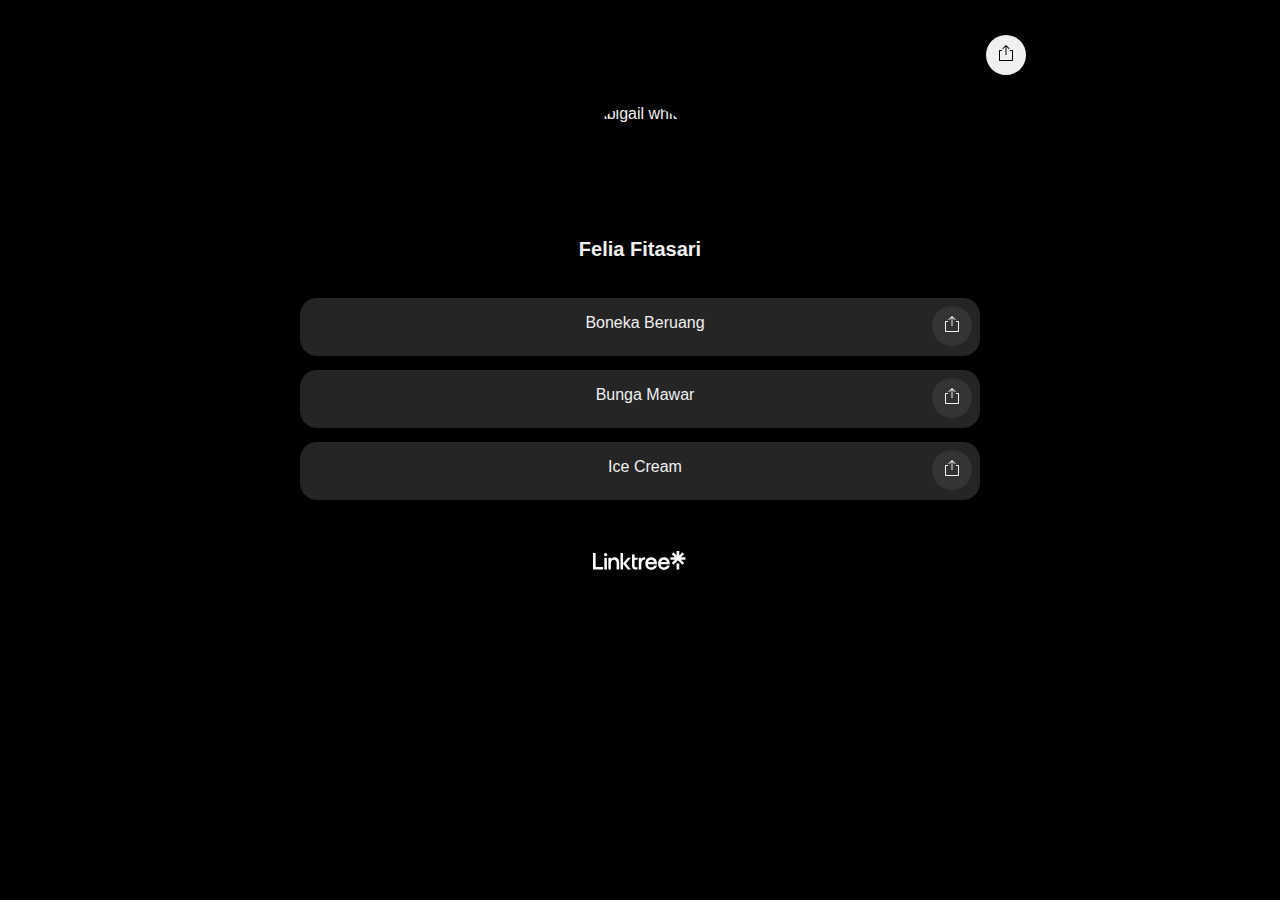
==== index.html @ 16dab185 "Add files via upload" ====
<!DOCTYPE html>
<html>

<head>
  <meta charset="utf-8">
  <meta name="viewport" content="width=device-width">
  <title>replit</title>
  <link href="style.css" rel="stylesheet" type="text/css" />
</head>

<body>
  <header>
    <div class="tile-share-button" id="page-copied-button" link="page copied">
      <svg width="16" height="16" viewBox="0 0 16 16" enable-background="new 0 0 24 24" class="sc-gKsewC iPWGYb">
        <path fill-rule="evenodd" clip-rule="evenodd"
          d="M10.6464 3.85347L11 4.20702L11.7071 3.49992L11.3536 3.14636L8.35355 0.146362H7.64645L4.64645 3.14636L4.29289 3.49992L5 4.20702L5.35355 3.85347L7.5 1.70702V9.49992V9.99992H8.5V9.49992V1.70702L10.6464 3.85347ZM1 5.49994L1.5 4.99994H4V5.99994H2V14.9999H14V5.99994H12V4.99994H14.5L15 5.49994V15.4999L14.5 15.9999H1.5L1 15.4999V5.49994Z"
          fill="black"></path>
      </svg>
    </div>
  </header>
  <div class="container">
    <div class="image-container">
      <img src="https://media.tenor.com/b4UKrCdyZ74AAAAi/mimibubu.gif" alt="Abigail white" />
    </div>
    <h1>Felia Fitasari</h1>

    <a href="https://felia.siin.lol/boneka" class="tile">
      <div class="icon">
          <svg xmlns="http://www.w3.org/2000/svg" viewBox="0 0 0 0" fill="currentColor" width="256" height="256">
              <path d="M12 2C10.355 2 9 3.355 9 5C9 6.645 10.355 8 12 8C13.645 8 15 6.645 15 5C15 3.355 13.645 2 12 2ZM5 5C5 2.238 7.238 0 10 0C12.762 0 15 2.238 15 5C15 7.762 12.762 10 10 10C7.238 10 5 7.762 5 5ZM19 8C15.134 8 12 11.134 12 15C12 18.866 15.134 22 19 22C22.866 22 26 18.866 26 15C26 11.134 22.866 8 19 8ZM19 20C16.243 20 14 17.757 14 15C14 12.243 16.243 10 19 10C21.757 10 24 12.243 24 15C24 17.757 21.757 20 19 20ZM9.5 12C8.119 12 7 13.119 7 14.5C7 15.881 8.119 17 9.5 17C10.881 17 12 15.881 12 14.5C12 13.119 10.881 12 9.5 12ZM9.5 15C9.223 15 9 14.777 9 14.5C9 14.223 9.223 14 9.5 14C9.777 14 10 14.223 10 14.5C10 14.777 9.777 15 9.5 15ZM16.5 12C15.119 12 14 13.119 14 14.5C14 15.881 15.119 17 16.5 17C17.881 17 19 15.881 19 14.5C19 13.119 17.881 12 16.5 12ZM16.5 15C16.223 15 16 14.777 16 14.5C16 14.223 16.223 14 16.5 14C16.777 14 17 14.223 17 14.5C17 14.777 16.777 15 16.5 15Z" />
          </svg>
      </div>
      <p>Boneka Beruang</p>
      <div class="tile-share-button" link="Youtube">
          <svg width="16" height="16" viewBox="0 0 16 16" fill="currentColor">
              <path d="M10.6464 3.85347L11 4.20702L11.7071 3.49992L11.3536 3.14636L8.35355 0.146362H7.64645L4.64645 3.14636L4.29289 3.49992L5 4.20702L5.35355 3.85347L7.5 1.70702V9.49992V9.99992H8.5V9.49992V1.70702L10.6464 3.85347ZM1 5.49994L1.5 4.99994H4V5.99994H2V14.9999H14V5.99994H12V4.99994H14.5L15 5.49994V15.4999L14.5 15.9999H1.5L1 15.4999V5.49994Z" />
          </svg>
      </div>
  </a>
  

  <a href="https://felia.siin.lol/bunga" class="tile">
    <div class="icon">
        <svg xmlns="http://www.w3.org/2000/svg" viewBox="0 0 0 0" fill="currentColor" width="256" height="256">
            <path d="M12 2C10.355 2 9 3.355 9 5C9 6.645 10.355 8 12 8C13.645 8 15 6.645 15 5C15 3.355 13.645 2 12 2ZM5 5C5 2.238 7.238 0 10 0C12.762 0 15 2.238 15 5C15 7.762 12.762 10 10 10C7.238 10 5 7.762 5 5ZM19 8C15.134 8 12 11.134 12 15C12 18.866 15.134 22 19 22C22.866 22 26 18.866 26 15C26 11.134 22.866 8 19 8ZM19 20C16.243 20 14 17.757 14 15C14 12.243 16.243 10 19 10C21.757 10 24 12.243 24 15C24 17.757 21.757 20 19 20ZM9.5 12C8.119 12 7 13.119 7 14.5C7 15.881 8.119 17 9.5 17C10.881 17 12 15.881 12 14.5C12 13.119 10.881 12 9.5 12ZM9.5 15C9.223 15 9 14.777 9 14.5C9 14.223 9.223 14 9.5 14C9.777 14 10 14.223 10 14.5C10 14.777 9.777 15 9.5 15ZM16.5 12C15.119 12 14 13.119 14 14.5C14 15.881 15.119 17 16.5 17C17.881 17 19 15.881 19 14.5C19 13.119 17.881 12 16.5 12ZM16.5 15C16.223 15 16 14.777 16 14.5C16 14.223 16.223 14 16.5 14C16.777 14 17 14.223 17 14.5C17 14.777 16.777 15 16.5 15Z" />
        </svg>
    </div>
    <p>Bunga Mawar</p>
    <div class="tile-share-button" link="Youtube">
        <svg width="16" height="16" viewBox="0 0 16 16" fill="currentColor">
            <path d="M10.6464 3.85347L11 4.20702L11.7071 3.49992L11.3536 3.14636L8.35355 0.146362H7.64645L4.64645 3.14636L4.29289 3.49992L5 4.20702L5.35355 3.85347L7.5 1.70702V9.49992V9.99992H8.5V9.49992V1.70702L10.6464 3.85347ZM1 5.49994L1.5 4.99994H4V5.99994H2V14.9999H14V5.99994H12V4.99994H14.5L15 5.49994V15.4999L14.5 15.9999H1.5L1 15.4999V5.49994Z" />
        </svg>
    </div>
</a>

<a href="https://felia.siin.lol/ice-cream" class="tile">
  <div class="icon">
      <svg xmlns="http://www.w3.org/2000/svg" viewBox="0 0 0 0" fill="currentColor" width="256" height="256">
          <path d="M12 2C10.355 2 9 3.355 9 5C9 6.645 10.355 8 12 8C13.645 8 15 6.645 15 5C15 3.355 13.645 2 12 2ZM5 5C5 2.238 7.238 0 10 0C12.762 0 15 2.238 15 5C15 7.762 12.762 10 10 10C7.238 10 5 7.762 5 5ZM19 8C15.134 8 12 11.134 12 15C12 18.866 15.134 22 19 22C22.866 22 26 18.866 26 15C26 11.134 22.866 8 19 8ZM19 20C16.243 20 14 17.757 14 15C14 12.243 16.243 10 19 10C21.757 10 24 12.243 24 15C24 17.757 21.757 20 19 20ZM9.5 12C8.119 12 7 13.119 7 14.5C7 15.881 8.119 17 9.5 17C10.881 17 12 15.881 12 14.5C12 13.119 10.881 12 9.5 12ZM9.5 15C9.223 15 9 14.777 9 14.5C9 14.223 9.223 14 9.5 14C9.777 14 10 14.223 10 14.5C10 14.777 9.777 15 9.5 15ZM16.5 12C15.119 12 14 13.119 14 14.5C14 15.881 15.119 17 16.5 17C17.881 17 19 15.881 19 14.5C19 13.119 17.881 12 16.5 12ZM16.5 15C16.223 15 16 14.777 16 14.5C16 14.223 16.223 14 16.5 14C16.777 14 17 14.223 17 14.5C17 14.777 16.777 15 16.5 15Z" />
      </svg>
  </div>
  <p>Ice Cream</p>
  <div class="tile-share-button" link="Youtube">
      <svg width="16" height="16" viewBox="0 0 16 16" fill="currentColor">
          <path d="M10.6464 3.85347L11 4.20702L11.7071 3.49992L11.3536 3.14636L8.35355 0.146362H7.64645L4.64645 3.14636L4.29289 3.49992L5 4.20702L5.35355 3.85347L7.5 1.70702V9.49992V9.99992H8.5V9.49992V1.70702L10.6464 3.85347ZM1 5.49994L1.5 4.99994H4V5.99994H2V14.9999H14V5.99994H12V4.99994H14.5L15 5.49994V15.4999L14.5 15.9999H1.5L1 15.4999V5.49994Z" />
      </svg>
  </div>
</a>

  

   

  </div>

  <svg class="linktree" height="20" viewBox="0 0 80 17" style="display:block;width:auto" fill="none"
    xmlns="http://www.w3.org/2000/svg">
    <title>Linktree</title>
    <path
      d="M0 1.72687H2.25964V13.6313H8.50582V15.7244H0V1.72687ZM10.7287 1.72687C10.9121 1.72444 11.0941 1.75816 11.2644 1.82609C11.4348 1.89402 11.59 1.99484 11.7214 2.12278C11.8528 2.25073 11.9576 2.4033 12.03 2.57178C12.1024 2.74026 12.1409 2.92135 12.1433 3.1047C12.1433 3.47987 11.9943 3.83967 11.729 4.10496C11.4637 4.37024 11.1039 4.51928 10.7287 4.51928C10.3536 4.51928 9.99375 4.37024 9.72847 4.10496C9.46318 3.83967 9.31415 3.47987 9.31415 3.1047C9.31491 2.92087 9.3523 2.73903 9.42412 2.56981C9.49594 2.40058 9.60076 2.24736 9.73245 2.11909C9.86414 1.99082 10.0201 1.89008 10.1911 1.82273C10.3622 1.75539 10.5449 1.7228 10.7287 1.72687ZM9.62645 5.63991H11.7942V15.7244H9.62645V5.63991ZM13.0618 5.63991H15.2296V7.03612C15.8714 5.97059 16.9737 5.36435 18.425 5.36435C20.7765 5.36435 22.2462 7.20146 22.2462 10.1225V15.7244H20.0784V10.3062C20.0784 8.41395 19.2517 7.34843 17.7587 7.34843C16.1249 7.34843 15.2247 8.46906 15.2247 10.4899V15.7244H13.057L13.0618 5.63991ZM23.3852 1.72687H25.553V10.5817L29.5946 5.63991H32.3135L27.9963 10.692L32.3135 15.7244H29.5946L25.553 10.8022V15.7244H23.3852V1.72687ZM33.1586 3.07408H35.3631V5.64604H37.9351V7.44641H35.3631V12.6442C35.3631 13.3068 35.7673 13.7109 36.3919 13.7109H37.8445V15.7305H36.098C34.2058 15.7305 33.1586 14.6099 33.1586 12.6271V3.07408ZM38.8904 5.64604H41.0582V6.89527C41.5909 5.93998 42.4911 5.37047 43.5934 5.37047C43.8478 5.35888 44.1024 5.38993 44.3466 5.46233V7.48315C44.0813 7.42486 43.8097 7.40017 43.5383 7.40966C41.94 7.40966 41.0582 8.75688 41.0582 11.0655V15.7305H38.8904V5.64604ZM49.4158 5.37047C51.804 5.37047 54.3944 6.82179 54.3944 10.9185V11.2125H46.6234C46.79 13.0116 47.8359 14.0037 49.5811 14.0037C50.8304 14.0037 51.8959 13.3239 52.1347 12.3882H54.3393C54.1188 14.4078 52.0245 16.0061 49.5811 16.0061C46.4581 16.0061 44.4936 13.9669 44.4936 10.6797C44.4936 7.75259 46.3858 5.36435 49.4158 5.36435V5.37047ZM52.0796 9.41211C51.7673 8.16288 50.7936 7.37292 49.4158 7.37292C48.0931 7.37292 47.1574 8.18125 46.79 9.41211H52.0796ZM60.2731 5.37047C62.6614 5.37047 65.2517 6.82179 65.2517 10.9185V11.2125H57.4807C57.646 13.0116 58.6932 14.0037 60.4385 14.0037C61.6877 14.0037 62.7532 13.3239 62.992 12.3882H65.1966C64.9761 14.4078 62.8818 16.0061 60.4385 16.0061C57.3154 16.0061 55.3497 13.9669 55.3497 10.6797C55.3497 7.75259 57.2419 5.36435 60.2731 5.36435V5.37047ZM62.9369 9.41211C62.6246 8.16288 61.651 7.37292 60.2731 7.37292C58.9504 7.37292 58.0135 8.18125 57.646 9.41211H62.9369Z"
      fill="#FFFFFF"></path>
    <path
      d="M65.7852 5.33374H69.6615L66.9058 2.70668L68.4306 1.13901L71.0577 3.83956V0H73.3357V3.83956L75.9627 1.14513L77.4863 2.70668L74.7319 5.32762H78.607V7.49541H74.7098L77.4827 10.1898L75.9627 11.7208L72.1967 7.93631L68.4306 11.7208L66.9058 10.196L69.6798 7.50153H65.7852V5.33374ZM71.0515 10.6062H73.3296V15.7502H71.0515V10.6062Z"
      fill="#FFFFFF"></path>
  </svg>
  <script src="script.js"></script>
</body>

</html>
---- style.css ----
body {
  margin: 0;
  padding: 0;
  background-color: rgb(0, 0, 0);
  color: rgb(240, 240, 240);
  display: flex;
  align-items: center;
  flex-direction: column;
  width: 100vw;
  font-family: Verdana, Tahoma, sans-serif;
}

#page-copied-button {
  background: rgb(240, 240, 240);
}

header {
  width: 95%;
  max-width: 788px;
  display: flex;
  justify-content: flex-end;
  padding: 12px;
  margin-top: 15px;
}

.share-button {
  width: 40px;
  height: 40px;
  border-radius: 20px;
  background-color: rgb(240, 240, 240);
}

.share-button svg {
  margin-left: 12px;
  margin-top: 10px;
  color: rgb(0, 0, 0);
}

.container {
  width: 91%;
  max-width: 680px;
  margin: 10px;
  display: flex;
  flex-direction: column;
  align-items: center;
}

h1 {
  font-size: 20px;
  margin-bottom: 30px;
}

a {
  text-decoration: none;
  color: rgb(240, 240, 240);
}

.tile {
  width: 100%;
  background-color: rgb(37, 37, 37);
  margin: 7px;
  border-radius: 17px;
  display: flex;
  justify-content: space-between;
}

.tile:hover {
  transition: cubic-bezier(.07, 1.41, .82, 0.141) 0.2s;
  transform: scale(1.02);
}

.tile-share-button {
  margin: 8px;
  width: 40px;
  height: 40px;
  border-radius: 20px;
  background-color: rgb(52, 52, 52);
}

.tile-share-button svg {
  margin-left: 12px;
  margin-top: 10px;
}

.image-container {
  height: 120px;
  width: 120px;
  border-radius: 148px;
  overflow: hidden;
}

.image-container img {
  height: 100%;
}

.icon {
  margin: 4px 8px;
  width: 50px;
  height: 50px;
}

.linktree {
  margin-top: 34px;
}
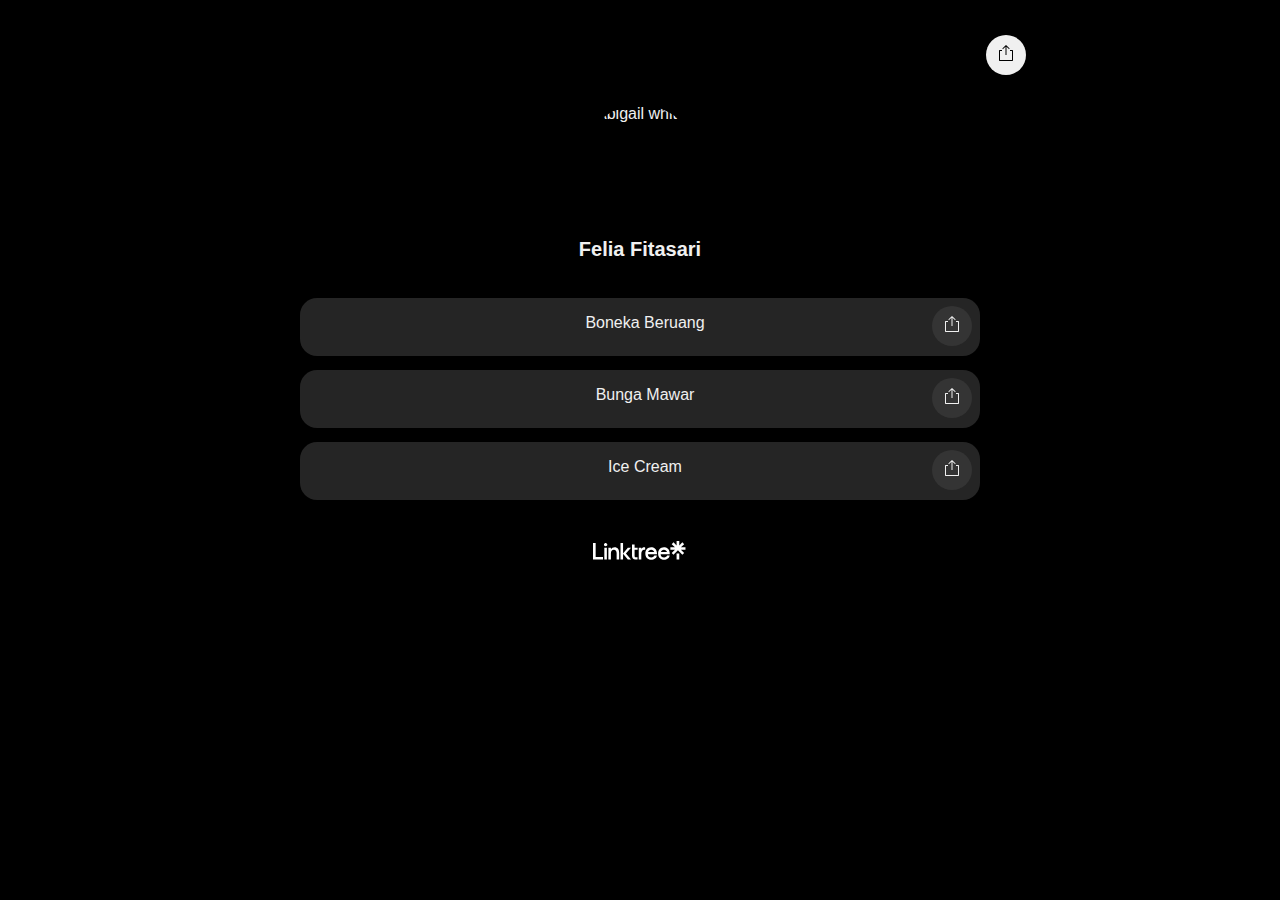
==== commit 49ef0eaa: "Update index.html" ====
--- a/index.html
+++ b/index.html
@@ -4,7 +4,7 @@
 <head>
   <meta charset="utf-8">
   <meta name="viewport" content="width=device-width">
-  <title>replit</title>
+  <title>Buat Kamu</title>
   <link href="style.css" rel="stylesheet" type="text/css" />
 </head>
 
@@ -66,13 +66,6 @@
       </svg>
   </div>
 </a>
-
-  
-
-   
-
-  </div>
-
   <svg class="linktree" height="20" viewBox="0 0 80 17" style="display:block;width:auto" fill="none"
     xmlns="http://www.w3.org/2000/svg">
     <title>Linktree</title>
@@ -86,4 +79,4 @@
   <script src="script.js"></script>
 </body>
 
-</html>+</html>
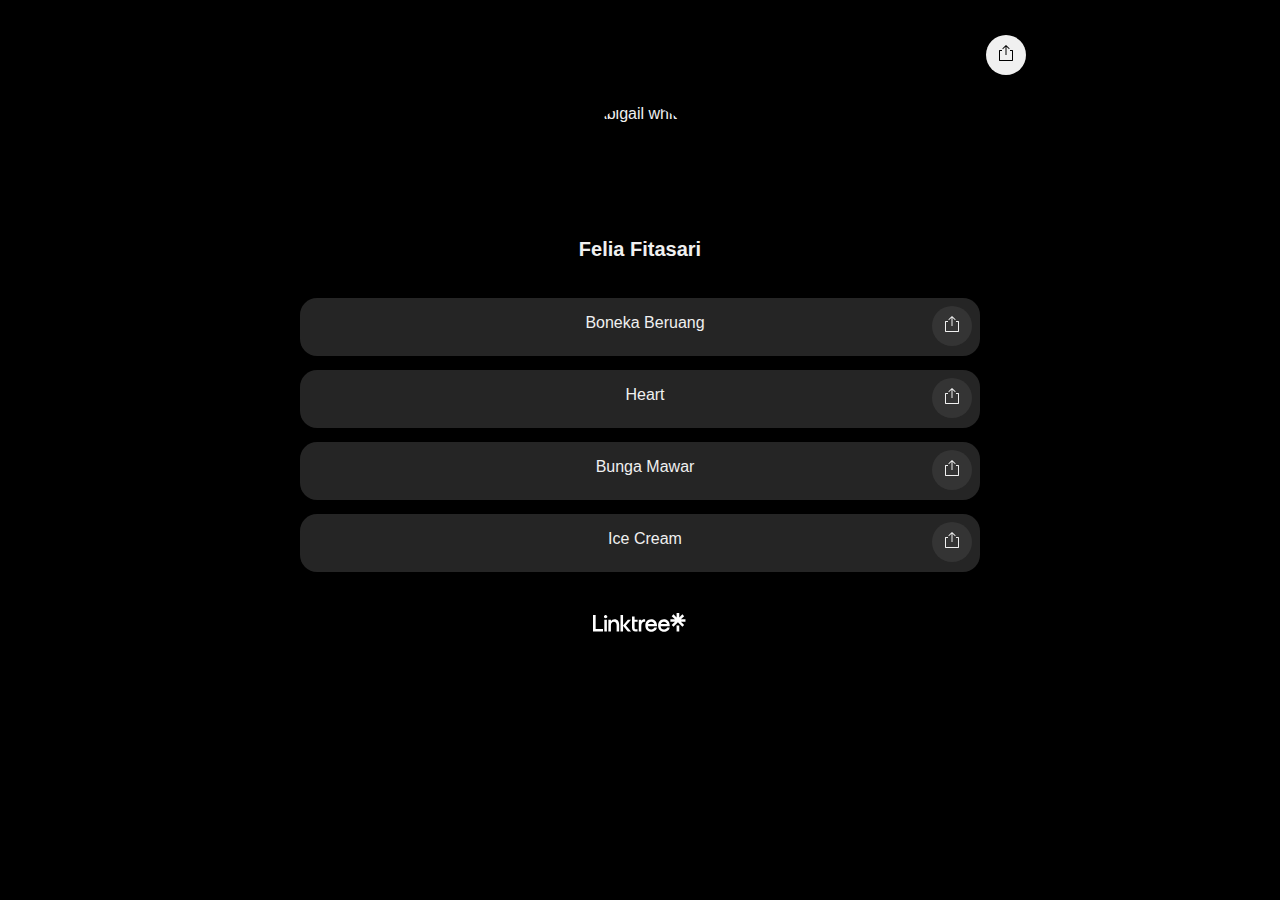
==== commit 8558ffd2: "Update index.html" ====
--- a/index.html
+++ b/index.html
@@ -26,57 +26,63 @@
 
     <a href="https://felia.siin.lol/boneka" class="tile">
       <div class="icon">
-          <svg xmlns="http://www.w3.org/2000/svg" viewBox="0 0 0 0" fill="currentColor" width="256" height="256">
-              <path d="M12 2C10.355 2 9 3.355 9 5C9 6.645 10.355 8 12 8C13.645 8 15 6.645 15 5C15 3.355 13.645 2 12 2ZM5 5C5 2.238 7.238 0 10 0C12.762 0 15 2.238 15 5C15 7.762 12.762 10 10 10C7.238 10 5 7.762 5 5ZM19 8C15.134 8 12 11.134 12 15C12 18.866 15.134 22 19 22C22.866 22 26 18.866 26 15C26 11.134 22.866 8 19 8ZM19 20C16.243 20 14 17.757 14 15C14 12.243 16.243 10 19 10C21.757 10 24 12.243 24 15C24 17.757 21.757 20 19 20ZM9.5 12C8.119 12 7 13.119 7 14.5C7 15.881 8.119 17 9.5 17C10.881 17 12 15.881 12 14.5C12 13.119 10.881 12 9.5 12ZM9.5 15C9.223 15 9 14.777 9 14.5C9 14.223 9.223 14 9.5 14C9.777 14 10 14.223 10 14.5C10 14.777 9.777 15 9.5 15ZM16.5 12C15.119 12 14 13.119 14 14.5C14 15.881 15.119 17 16.5 17C17.881 17 19 15.881 19 14.5C19 13.119 17.881 12 16.5 12ZM16.5 15C16.223 15 16 14.777 16 14.5C16 14.223 16.223 14 16.5 14C16.777 14 17 14.223 17 14.5C17 14.777 16.777 15 16.5 15Z" />
-          </svg>
+
       </div>
       <p>Boneka Beruang</p>
       <div class="tile-share-button" link="Youtube">
-          <svg width="16" height="16" viewBox="0 0 16 16" fill="currentColor">
-              <path d="M10.6464 3.85347L11 4.20702L11.7071 3.49992L11.3536 3.14636L8.35355 0.146362H7.64645L4.64645 3.14636L4.29289 3.49992L5 4.20702L5.35355 3.85347L7.5 1.70702V9.49992V9.99992H8.5V9.49992V1.70702L10.6464 3.85347ZM1 5.49994L1.5 4.99994H4V5.99994H2V14.9999H14V5.99994H12V4.99994H14.5L15 5.49994V15.4999L14.5 15.9999H1.5L1 15.4999V5.49994Z" />
-          </svg>
+        <svg width="16" height="16" viewBox="0 0 16 16" fill="currentColor">
+          <path
+            d="M10.6464 3.85347L11 4.20702L11.7071 3.49992L11.3536 3.14636L8.35355 0.146362H7.64645L4.64645 3.14636L4.29289 3.49992L5 4.20702L5.35355 3.85347L7.5 1.70702V9.49992V9.99992H8.5V9.49992V1.70702L10.6464 3.85347ZM1 5.49994L1.5 4.99994H4V5.99994H2V14.9999H14V5.99994H12V4.99994H14.5L15 5.49994V15.4999L14.5 15.9999H1.5L1 15.4999V5.49994Z" />
+        </svg>
       </div>
-  </a>
-  
+    </a>
+    <a href="https://felia.siin.lol/heart" class="tile">
+      <div class="icon">
+      </div>
+      <p>Heart</p>
+      <div class="tile-share-button" link="Youtube">
+        <svg width="16" height="16" viewBox="0 0 16 16" fill="currentColor">
+          <path
+            d="M10.6464 3.85347L11 4.20702L11.7071 3.49992L11.3536 3.14636L8.35355 0.146362H7.64645L4.64645 3.14636L4.29289 3.49992L5 4.20702L5.35355 3.85347L7.5 1.70702V9.49992V9.99992H8.5V9.49992V1.70702L10.6464 3.85347ZM1 5.49994L1.5 4.99994H4V5.99994H2V14.9999H14V5.99994H12V4.99994H14.5L15 5.49994V15.4999L14.5 15.9999H1.5L1 15.4999V5.49994Z" />
+        </svg>
+      </div>
+    </a>
 
-  <a href="https://felia.siin.lol/bunga" class="tile">
-    <div class="icon">
-        <svg xmlns="http://www.w3.org/2000/svg" viewBox="0 0 0 0" fill="currentColor" width="256" height="256">
-            <path d="M12 2C10.355 2 9 3.355 9 5C9 6.645 10.355 8 12 8C13.645 8 15 6.645 15 5C15 3.355 13.645 2 12 2ZM5 5C5 2.238 7.238 0 10 0C12.762 0 15 2.238 15 5C15 7.762 12.762 10 10 10C7.238 10 5 7.762 5 5ZM19 8C15.134 8 12 11.134 12 15C12 18.866 15.134 22 19 22C22.866 22 26 18.866 26 15C26 11.134 22.866 8 19 8ZM19 20C16.243 20 14 17.757 14 15C14 12.243 16.243 10 19 10C21.757 10 24 12.243 24 15C24 17.757 21.757 20 19 20ZM9.5 12C8.119 12 7 13.119 7 14.5C7 15.881 8.119 17 9.5 17C10.881 17 12 15.881 12 14.5C12 13.119 10.881 12 9.5 12ZM9.5 15C9.223 15 9 14.777 9 14.5C9 14.223 9.223 14 9.5 14C9.777 14 10 14.223 10 14.5C10 14.777 9.777 15 9.5 15ZM16.5 12C15.119 12 14 13.119 14 14.5C14 15.881 15.119 17 16.5 17C17.881 17 19 15.881 19 14.5C19 13.119 17.881 12 16.5 12ZM16.5 15C16.223 15 16 14.777 16 14.5C16 14.223 16.223 14 16.5 14C16.777 14 17 14.223 17 14.5C17 14.777 16.777 15 16.5 15Z" />
+    <a href="https://felia.siin.lol/bunga" class="tile">
+      <div class="icon">
+      </div>
+      <p>Bunga Mawar</p>
+      <div class="tile-share-button" link="Youtube">
+        <svg width="16" height="16" viewBox="0 0 16 16" fill="currentColor">
+          <path
+            d="M10.6464 3.85347L11 4.20702L11.7071 3.49992L11.3536 3.14636L8.35355 0.146362H7.64645L4.64645 3.14636L4.29289 3.49992L5 4.20702L5.35355 3.85347L7.5 1.70702V9.49992V9.99992H8.5V9.49992V1.70702L10.6464 3.85347ZM1 5.49994L1.5 4.99994H4V5.99994H2V14.9999H14V5.99994H12V4.99994H14.5L15 5.49994V15.4999L14.5 15.9999H1.5L1 15.4999V5.49994Z" />
         </svg>
-    </div>
-    <p>Bunga Mawar</p>
-    <div class="tile-share-button" link="Youtube">
+      </div>
+    </a>
+
+    <a href="https://felia.siin.lol/ice-cream" class="tile">
+      <div class="icon">
+      </div>
+      <p>Ice Cream</p>
+      <div class="tile-share-button" link="Youtube">
         <svg width="16" height="16" viewBox="0 0 16 16" fill="currentColor">
-            <path d="M10.6464 3.85347L11 4.20702L11.7071 3.49992L11.3536 3.14636L8.35355 0.146362H7.64645L4.64645 3.14636L4.29289 3.49992L5 4.20702L5.35355 3.85347L7.5 1.70702V9.49992V9.99992H8.5V9.49992V1.70702L10.6464 3.85347ZM1 5.49994L1.5 4.99994H4V5.99994H2V14.9999H14V5.99994H12V4.99994H14.5L15 5.49994V15.4999L14.5 15.9999H1.5L1 15.4999V5.49994Z" />
+          <path
+            d="M10.6464 3.85347L11 4.20702L11.7071 3.49992L11.3536 3.14636L8.35355 0.146362H7.64645L4.64645 3.14636L4.29289 3.49992L5 4.20702L5.35355 3.85347L7.5 1.70702V9.49992V9.99992H8.5V9.49992V1.70702L10.6464 3.85347ZM1 5.49994L1.5 4.99994H4V5.99994H2V14.9999H14V5.99994H12V4.99994H14.5L15 5.49994V15.4999L14.5 15.9999H1.5L1 15.4999V5.49994Z" />
         </svg>
-    </div>
-</a>
-
-<a href="https://felia.siin.lol/ice-cream" class="tile">
-  <div class="icon">
-      <svg xmlns="http://www.w3.org/2000/svg" viewBox="0 0 0 0" fill="currentColor" width="256" height="256">
-          <path d="M12 2C10.355 2 9 3.355 9 5C9 6.645 10.355 8 12 8C13.645 8 15 6.645 15 5C15 3.355 13.645 2 12 2ZM5 5C5 2.238 7.238 0 10 0C12.762 0 15 2.238 15 5C15 7.762 12.762 10 10 10C7.238 10 5 7.762 5 5ZM19 8C15.134 8 12 11.134 12 15C12 18.866 15.134 22 19 22C22.866 22 26 18.866 26 15C26 11.134 22.866 8 19 8ZM19 20C16.243 20 14 17.757 14 15C14 12.243 16.243 10 19 10C21.757 10 24 12.243 24 15C24 17.757 21.757 20 19 20ZM9.5 12C8.119 12 7 13.119 7 14.5C7 15.881 8.119 17 9.5 17C10.881 17 12 15.881 12 14.5C12 13.119 10.881 12 9.5 12ZM9.5 15C9.223 15 9 14.777 9 14.5C9 14.223 9.223 14 9.5 14C9.777 14 10 14.223 10 14.5C10 14.777 9.777 15 9.5 15ZM16.5 12C15.119 12 14 13.119 14 14.5C14 15.881 15.119 17 16.5 17C17.881 17 19 15.881 19 14.5C19 13.119 17.881 12 16.5 12ZM16.5 15C16.223 15 16 14.777 16 14.5C16 14.223 16.223 14 16.5 14C16.777 14 17 14.223 17 14.5C17 14.777 16.777 15 16.5 15Z" />
-      </svg>
-  </div>
-  <p>Ice Cream</p>
-  <div class="tile-share-button" link="Youtube">
-      <svg width="16" height="16" viewBox="0 0 16 16" fill="currentColor">
-          <path d="M10.6464 3.85347L11 4.20702L11.7071 3.49992L11.3536 3.14636L8.35355 0.146362H7.64645L4.64645 3.14636L4.29289 3.49992L5 4.20702L5.35355 3.85347L7.5 1.70702V9.49992V9.99992H8.5V9.49992V1.70702L10.6464 3.85347ZM1 5.49994L1.5 4.99994H4V5.99994H2V14.9999H14V5.99994H12V4.99994H14.5L15 5.49994V15.4999L14.5 15.9999H1.5L1 15.4999V5.49994Z" />
-      </svg>
-  </div>
-</a>
-  <svg class="linktree" height="20" viewBox="0 0 80 17" style="display:block;width:auto" fill="none"
-    xmlns="http://www.w3.org/2000/svg">
-    <title>Linktree</title>
-    <path
-      d="M0 1.72687H2.25964V13.6313H8.50582V15.7244H0V1.72687ZM10.7287 1.72687C10.9121 1.72444 11.0941 1.75816 11.2644 1.82609C11.4348 1.89402 11.59 1.99484 11.7214 2.12278C11.8528 2.25073 11.9576 2.4033 12.03 2.57178C12.1024 2.74026 12.1409 2.92135 12.1433 3.1047C12.1433 3.47987 11.9943 3.83967 11.729 4.10496C11.4637 4.37024 11.1039 4.51928 10.7287 4.51928C10.3536 4.51928 9.99375 4.37024 9.72847 4.10496C9.46318 3.83967 9.31415 3.47987 9.31415 3.1047C9.31491 2.92087 9.3523 2.73903 9.42412 2.56981C9.49594 2.40058 9.60076 2.24736 9.73245 2.11909C9.86414 1.99082 10.0201 1.89008 10.1911 1.82273C10.3622 1.75539 10.5449 1.7228 10.7287 1.72687ZM9.62645 5.63991H11.7942V15.7244H9.62645V5.63991ZM13.0618 5.63991H15.2296V7.03612C15.8714 5.97059 16.9737 5.36435 18.425 5.36435C20.7765 5.36435 22.2462 7.20146 22.2462 10.1225V15.7244H20.0784V10.3062C20.0784 8.41395 19.2517 7.34843 17.7587 7.34843C16.1249 7.34843 15.2247 8.46906 15.2247 10.4899V15.7244H13.057L13.0618 5.63991ZM23.3852 1.72687H25.553V10.5817L29.5946 5.63991H32.3135L27.9963 10.692L32.3135 15.7244H29.5946L25.553 10.8022V15.7244H23.3852V1.72687ZM33.1586 3.07408H35.3631V5.64604H37.9351V7.44641H35.3631V12.6442C35.3631 13.3068 35.7673 13.7109 36.3919 13.7109H37.8445V15.7305H36.098C34.2058 15.7305 33.1586 14.6099 33.1586 12.6271V3.07408ZM38.8904 5.64604H41.0582V6.89527C41.5909 5.93998 42.4911 5.37047 43.5934 5.37047C43.8478 5.35888 44.1024 5.38993 44.3466 5.46233V7.48315C44.0813 7.42486 43.8097 7.40017 43.5383 7.40966C41.94 7.40966 41.0582 8.75688 41.0582 11.0655V15.7305H38.8904V5.64604ZM49.4158 5.37047C51.804 5.37047 54.3944 6.82179 54.3944 10.9185V11.2125H46.6234C46.79 13.0116 47.8359 14.0037 49.5811 14.0037C50.8304 14.0037 51.8959 13.3239 52.1347 12.3882H54.3393C54.1188 14.4078 52.0245 16.0061 49.5811 16.0061C46.4581 16.0061 44.4936 13.9669 44.4936 10.6797C44.4936 7.75259 46.3858 5.36435 49.4158 5.36435V5.37047ZM52.0796 9.41211C51.7673 8.16288 50.7936 7.37292 49.4158 7.37292C48.0931 7.37292 47.1574 8.18125 46.79 9.41211H52.0796ZM60.2731 5.37047C62.6614 5.37047 65.2517 6.82179 65.2517 10.9185V11.2125H57.4807C57.646 13.0116 58.6932 14.0037 60.4385 14.0037C61.6877 14.0037 62.7532 13.3239 62.992 12.3882H65.1966C64.9761 14.4078 62.8818 16.0061 60.4385 16.0061C57.3154 16.0061 55.3497 13.9669 55.3497 10.6797C55.3497 7.75259 57.2419 5.36435 60.2731 5.36435V5.37047ZM62.9369 9.41211C62.6246 8.16288 61.651 7.37292 60.2731 7.37292C58.9504 7.37292 58.0135 8.18125 57.646 9.41211H62.9369Z"
-      fill="#FFFFFF"></path>
-    <path
-      d="M65.7852 5.33374H69.6615L66.9058 2.70668L68.4306 1.13901L71.0577 3.83956V0H73.3357V3.83956L75.9627 1.14513L77.4863 2.70668L74.7319 5.32762H78.607V7.49541H74.7098L77.4827 10.1898L75.9627 11.7208L72.1967 7.93631L68.4306 11.7208L66.9058 10.196L69.6798 7.50153H65.7852V5.33374ZM71.0515 10.6062H73.3296V15.7502H71.0515V10.6062Z"
-      fill="#FFFFFF"></path>
-  </svg>
-  <script src="script.js"></script>
+      </div>
+    </a>
+    
+    <svg class="linktree" height="20" viewBox="0 0 80 17" style="display:block;width:auto" fill="none"
+      xmlns="http://www.w3.org/2000/svg">
+      <title>Linktree</title>
+      <path
+        d="M0 1.72687H2.25964V13.6313H8.50582V15.7244H0V1.72687ZM10.7287 1.72687C10.9121 1.72444 11.0941 1.75816 11.2644 1.82609C11.4348 1.89402 11.59 1.99484 11.7214 2.12278C11.8528 2.25073 11.9576 2.4033 12.03 2.57178C12.1024 2.74026 12.1409 2.92135 12.1433 3.1047C12.1433 3.47987 11.9943 3.83967 11.729 4.10496C11.4637 4.37024 11.1039 4.51928 10.7287 4.51928C10.3536 4.51928 9.99375 4.37024 9.72847 4.10496C9.46318 3.83967 9.31415 3.47987 9.31415 3.1047C9.31491 2.92087 9.3523 2.73903 9.42412 2.56981C9.49594 2.40058 9.60076 2.24736 9.73245 2.11909C9.86414 1.99082 10.0201 1.89008 10.1911 1.82273C10.3622 1.75539 10.5449 1.7228 10.7287 1.72687ZM9.62645 5.63991H11.7942V15.7244H9.62645V5.63991ZM13.0618 5.63991H15.2296V7.03612C15.8714 5.97059 16.9737 5.36435 18.425 5.36435C20.7765 5.36435 22.2462 7.20146 22.2462 10.1225V15.7244H20.0784V10.3062C20.0784 8.41395 19.2517 7.34843 17.7587 7.34843C16.1249 7.34843 15.2247 8.46906 15.2247 10.4899V15.7244H13.057L13.0618 5.63991ZM23.3852 1.72687H25.553V10.5817L29.5946 5.63991H32.3135L27.9963 10.692L32.3135 15.7244H29.5946L25.553 10.8022V15.7244H23.3852V1.72687ZM33.1586 3.07408H35.3631V5.64604H37.9351V7.44641H35.3631V12.6442C35.3631 13.3068 35.7673 13.7109 36.3919 13.7109H37.8445V15.7305H36.098C34.2058 15.7305 33.1586 14.6099 33.1586 12.6271V3.07408ZM38.8904 5.64604H41.0582V6.89527C41.5909 5.93998 42.4911 5.37047 43.5934 5.37047C43.8478 5.35888 44.1024 5.38993 44.3466 5.46233V7.48315C44.0813 7.42486 43.8097 7.40017 43.5383 7.40966C41.94 7.40966 41.0582 8.75688 41.0582 11.0655V15.7305H38.8904V5.64604ZM49.4158 5.37047C51.804 5.37047 54.3944 6.82179 54.3944 10.9185V11.2125H46.6234C46.79 13.0116 47.8359 14.0037 49.5811 14.0037C50.8304 14.0037 51.8959 13.3239 52.1347 12.3882H54.3393C54.1188 14.4078 52.0245 16.0061 49.5811 16.0061C46.4581 16.0061 44.4936 13.9669 44.4936 10.6797C44.4936 7.75259 46.3858 5.36435 49.4158 5.36435V5.37047ZM52.0796 9.41211C51.7673 8.16288 50.7936 7.37292 49.4158 7.37292C48.0931 7.37292 47.1574 8.18125 46.79 9.41211H52.0796ZM60.2731 5.37047C62.6614 5.37047 65.2517 6.82179 65.2517 10.9185V11.2125H57.4807C57.646 13.0116 58.6932 14.0037 60.4385 14.0037C61.6877 14.0037 62.7532 13.3239 62.992 12.3882H65.1966C64.9761 14.4078 62.8818 16.0061 60.4385 16.0061C57.3154 16.0061 55.3497 13.9669 55.3497 10.6797C55.3497 7.75259 57.2419 5.36435 60.2731 5.36435V5.37047ZM62.9369 9.41211C62.6246 8.16288 61.651 7.37292 60.2731 7.37292C58.9504 7.37292 58.0135 8.18125 57.646 9.41211H62.9369Z"
+        fill="#FFFFFF"></path>
+      <path
+        d="M65.7852 5.33374H69.6615L66.9058 2.70668L68.4306 1.13901L71.0577 3.83956V0H73.3357V3.83956L75.9627 1.14513L77.4863 2.70668L74.7319 5.32762H78.607V7.49541H74.7098L77.4827 10.1898L75.9627 11.7208L72.1967 7.93631L68.4306 11.7208L66.9058 10.196L69.6798 7.50153H65.7852V5.33374ZM71.0515 10.6062H73.3296V15.7502H71.0515V10.6062Z"
+        fill="#FFFFFF"></path>
+    </svg>
+    <script src="script.js"></script>
 </body>
 
 </html>
